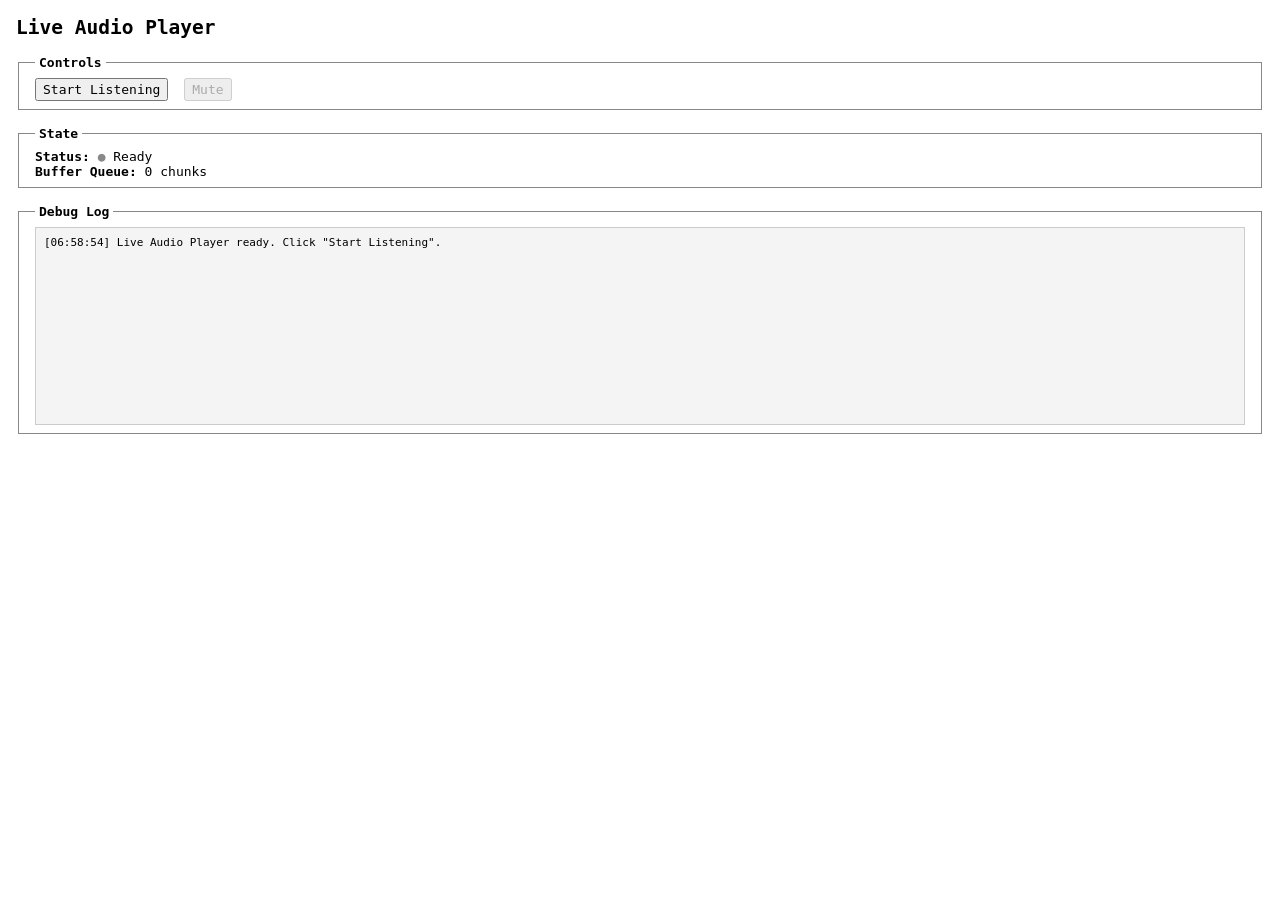
==== static/listen.html @ 099b8cc7 "feat: add real-time audio live streaming and shareable listener player" ====
<!DOCTYPE html>
<html lang="en">
<head>
    <meta charset="UTF-8">
    <meta name="viewport" content="width=device-width, initial-scale=1.0">
    <title>Live Audio Player</title>
    <link rel="stylesheet" href="/static/style.css?v=5">
</head>
<body>
    <h2>Live Audio Player</h2>

    <fieldset>
        <legend>Controls</legend>
        <button id="listenBtn">Start Listening</button>
        <button id="muteBtn" disabled>Mute</button>
        <audio id="audioEl" autoplay playsinline></audio>
    </fieldset>

    <fieldset>
        <legend>State</legend>
        <div><strong>Status:</strong> <span id="statusDot">●</span> <span id="statusText">Ready</span></div>
        <div><strong>Buffer Queue:</strong> <span id="queueCount">0</span> chunks</div>
        <div id="message" class="hidden"></div>
    </fieldset>

    <fieldset>
        <legend>Debug Log</legend>
        <pre id="debugLog"></pre>
    </fieldset>

    <script src="/static/listen.js?v=5"></script>
</body>
</html>
---- static/style.css ----
:root {
    --bg-color: #ffffff;
    --text-color: #000000;
}

body {
    background-color: var(--bg-color);
    color: var(--text-color);
    font-family: monospace;
    margin: 1rem;
    font-size: 13px;
}

fieldset {
    margin-bottom: 1rem;
    padding: 0.5rem 1rem;
    border: 1px solid #888;
}

legend {
    font-weight: bold;
    padding: 0 0.25rem;
}

button {
    font-family: monospace;
    font-size: 13px;
    padding: 2px 6px;
    margin-right: 0.5rem;
    cursor: pointer;
}

button:disabled {
    cursor: not-allowed;
}

#statusDot {
    color: #888;
}

#statusDot.active {
    color: #008800;
}

.meter-bar {
    display: inline-block;
    width: 150px;
    height: 10px;
    border: 1px solid #000;
    vertical-align: middle;
}

.meter-fill {
    display: block;
    height: 100%;
    width: 0%;
    background-color: #000;
}

#message {
    margin-top: 0.5rem;
    font-weight: bold;
}

.hidden {
    display: none;
}

#debugLog {
    height: 180px;
    overflow-y: auto;
    background: #f4f4f4;
    border: 1px solid #ccc;
    padding: 0.5rem;
    margin: 0;
    font-size: 11px;
    white-space: pre-wrap;
    word-break: break-all;
}

.share-box {
    display: flex;
    gap: 6px;
    margin-top: 6px;
}

.share-input {
    flex: 1;
    font-family: monospace;
    font-size: 12px;
    padding: 3px 6px;
    background: #f9f9f9;
    border: 1px solid #888;
}
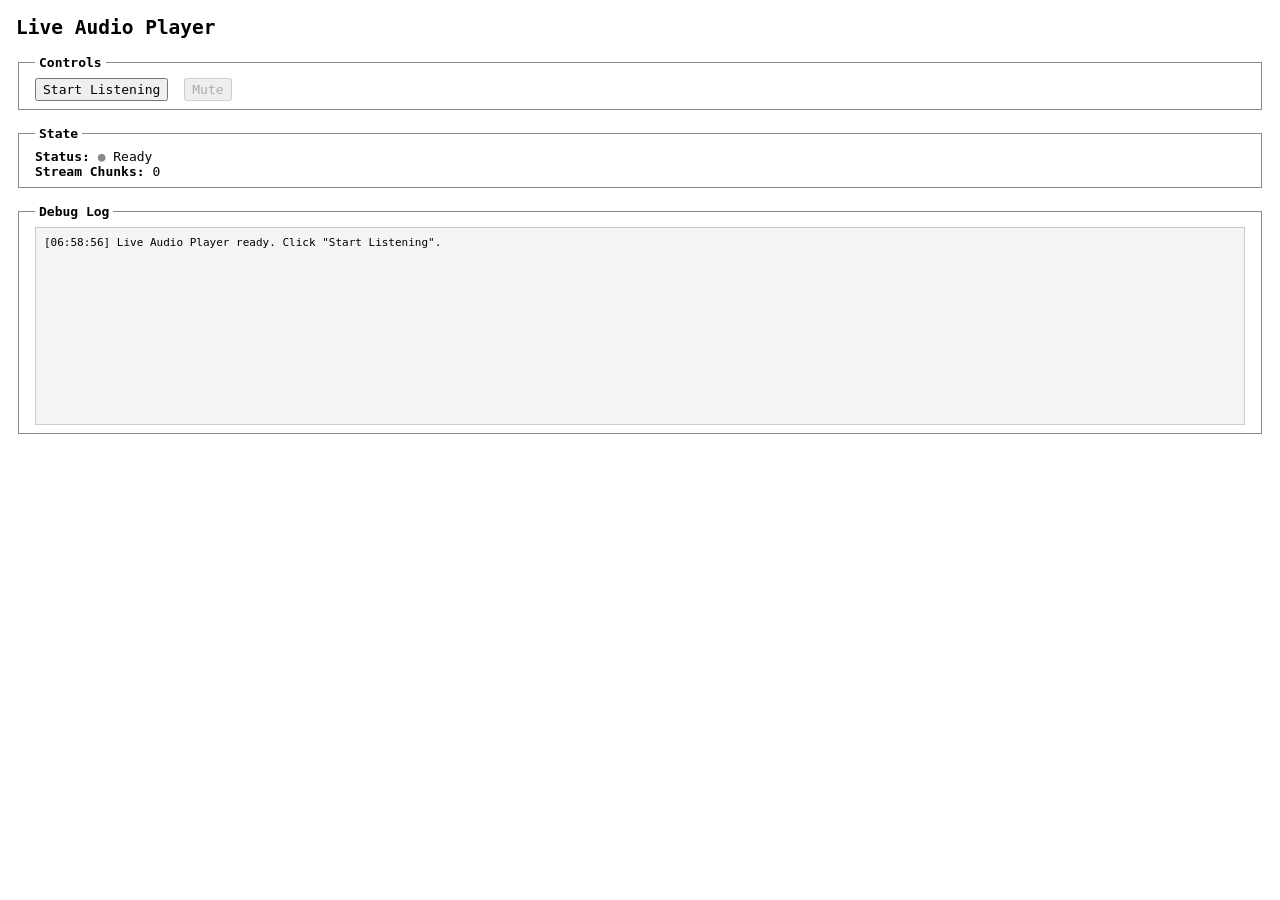
==== commit 058fa537: "feat(stream): zero-container PCM streaming via Web Audio API" ====
--- a/static/listen.html
+++ b/static/listen.html
@@ -4,7 +4,7 @@
     <meta charset="UTF-8">
     <meta name="viewport" content="width=device-width, initial-scale=1.0">
     <title>Live Audio Player</title>
-    <link rel="stylesheet" href="/static/style.css?v=5">
+    <link rel="stylesheet" href="/static/style.css?v=6">
 </head>
 <body>
     <h2>Live Audio Player</h2>
@@ -19,7 +19,7 @@
     <fieldset>
         <legend>State</legend>
         <div><strong>Status:</strong> <span id="statusDot">●</span> <span id="statusText">Ready</span></div>
-        <div><strong>Buffer Queue:</strong> <span id="queueCount">0</span> chunks</div>
+        <div><strong>Stream Chunks:</strong> <span id="queueCount">0</span></div>
         <div id="message" class="hidden"></div>
     </fieldset>
 
@@ -28,6 +28,6 @@
         <pre id="debugLog"></pre>
     </fieldset>
 
-    <script src="/static/listen.js?v=5"></script>
+    <script src="/static/listen.js?v=6"></script>
 </body>
 </html>
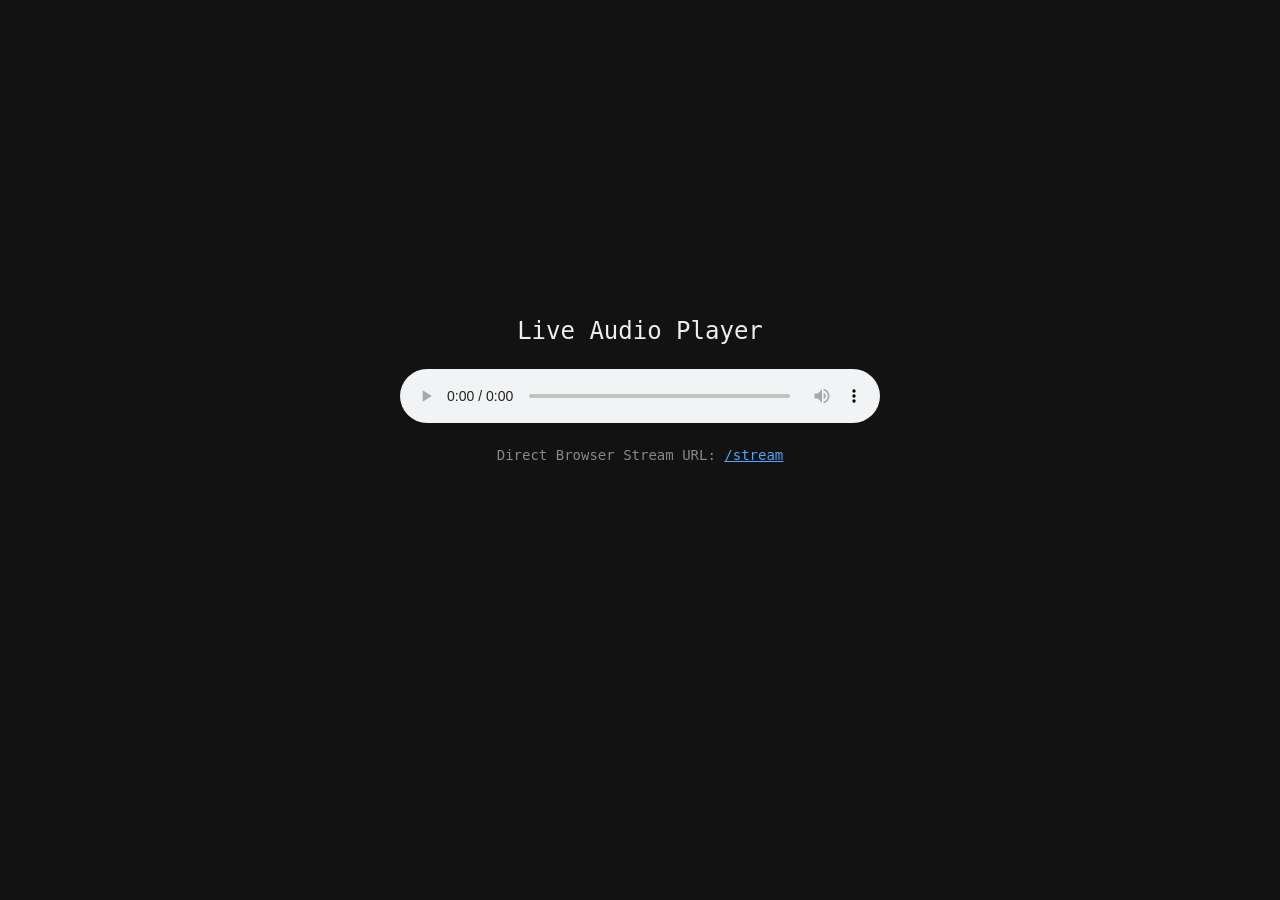
==== commit 93d327e4: "feat(stream): native browser audio player via HTTP MP3 stream /stream" ====
--- a/static/listen.html
+++ b/static/listen.html
@@ -4,30 +4,46 @@
     <meta charset="UTF-8">
     <meta name="viewport" content="width=device-width, initial-scale=1.0">
     <title>Live Audio Player</title>
-    <link rel="stylesheet" href="/static/style.css?v=6">
+    <style>
+        body {
+            margin: 0;
+            padding: 20px;
+            display: flex;
+            flex-direction: column;
+            justify-content: center;
+            align-items: center;
+            min-height: 80vh;
+            background: #121212;
+            color: #eee;
+            font-family: -apple-system, BlinkMacSystemFont, "Segoe UI", Roboto, monospace;
+        }
+        h2 {
+            margin-bottom: 24px;
+            font-size: 1.5rem;
+            font-weight: 500;
+        }
+        audio {
+            width: 100%;
+            max-width: 480px;
+            border-radius: 8px;
+            outline: none;
+        }
+        .pure-link {
+            margin-top: 24px;
+            font-size: 14px;
+            color: #888;
+        }
+        .pure-link a {
+            color: #4da6ff;
+            text-decoration: underline;
+        }
+    </style>
 </head>
 <body>
     <h2>Live Audio Player</h2>
-
-    <fieldset>
-        <legend>Controls</legend>
-        <button id="listenBtn">Start Listening</button>
-        <button id="muteBtn" disabled>Mute</button>
-        <audio id="audioEl" autoplay playsinline></audio>
-    </fieldset>
-
-    <fieldset>
-        <legend>State</legend>
-        <div><strong>Status:</strong> <span id="statusDot">●</span> <span id="statusText">Ready</span></div>
-        <div><strong>Stream Chunks:</strong> <span id="queueCount">0</span></div>
-        <div id="message" class="hidden"></div>
-    </fieldset>
-
-    <fieldset>
-        <legend>Debug Log</legend>
-        <pre id="debugLog"></pre>
-    </fieldset>
-
-    <script src="/static/listen.js?v=6"></script>
+    <audio controls autoplay src="/stream"></audio>
+    <div class="pure-link">
+        Direct Browser Stream URL: <a href="/stream" target="_blank">/stream</a>
+    </div>
 </body>
 </html>
